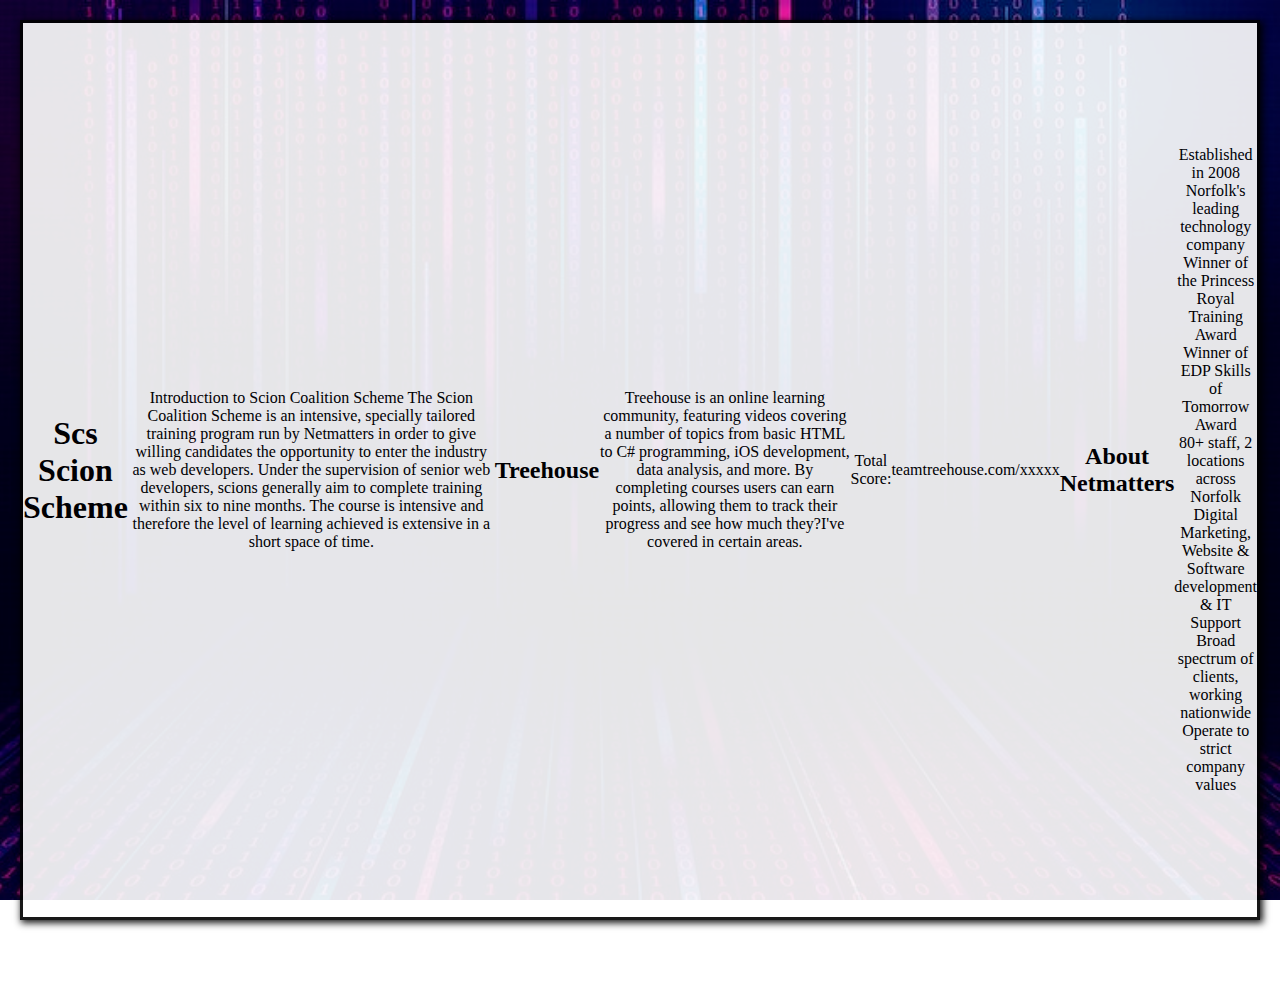
==== scheme.html @ 618d3753 "commit" ====
<!DOCTYPE html>
<html lang="en">
<head>
<meta charset="utf-8">
<title>SCS Scion Scheme</title>
<meta name="description" content="Roughly 155 characters">
<link rel="stylesheet" type="text/css" href="style.css">
<script src="https://ajax.googleapis.com/ajax/libs/jquery/1.7.1/jquery.min.js"></script>
<script src="script.js"></script>
</head>
<body>
<!-- Content -->
<section id="scsintro">
    <section id="introtext">
<h1 class="scion">Scs Scion Scheme</h1>
<p class="scheme">Introduction to Scion Coalition Scheme
    The Scion Coalition Scheme is an intensive, specially tailored training program run by Netmatters in order to give willing candidates the opportunity to enter the industry as web developers. Under the supervision of senior web developers, scions generally aim to complete training within six to nine months. The course is intensive and therefore the level of learning achieved is extensive in a short space of time.
    <br>
<h2 class="tree">Treehouse</h2>
    Treehouse is an online learning community, featuring videos covering a number of topics from basic HTML to C# programming, iOS development, data analysis, and more. By completing courses users can earn points, allowing them to track their progress and see how much they?I've covered in certain areas.
<p id="score">Total Score:</p>
<p>teamtreehouse.com/xxxxx</p>
    <br>
<h2 class="netmatter">About Netmatters</h2>
    Established in 2008
    <br>
    Norfolk's leading technology company
    <br>
    Winner of the Princess Royal Training Award
    <br>
    Winner of EDP Skills of Tomorrow Award
    <br>
    80+ staff, 2 locations across Norfolk
    <br>
    Digital Marketing, Website & Software development & IT Support
    <br>
    Broad spectrum of clients, working nationwide
    <br>
    Operate to strict company values</p>
</section>
</section>
</body>
</html>
---- style.css ----
*{
    margin: 0;
    padding: 0;
    box-sizing: border-box;
}

html{
    scroll-behavior: smooth;
}

/* Navigation Bar */

.navbar{
    display: flex;
    justify-content: center;
    align-items: center;
    background-color: rgba(0, 0, 0, 0.5);
    position: sticky;
    top: 0;
}

.navbar ul{
    display: flex;
    list-style: none;
    margin: 20px 0px;
}

.navbar ul li{
    font-family: century;
    font-size: 1.1rem;
    font-weight: bold;
}

.navbar ul li a{
    text-decoration: none;
    color: #0071AA;
    padding: 8px 25px;
    transition: all .5s ease;
}

.navbar ul li a:hover{
    background-color: #0071AA;
    color: black;
    box-shadow: 0 0 10px #0071AA;
}

/* Home Section */

#home{
    display: flex;
    flex-direction: column;
    background-color: rgba(0, 0, 0, 0,5);
    height: 840px;
    justify-content: center;
    align-items: center;
    color: white;
}

#home::before{
    content: "";
    position: absolute;
    top: 0;
    right: 0;
    background-color: black;
    background: url('img/banner.png') no-repeat right center/cover;
    height: 900px;
    width: 100%;
    z-index: -1;
    opacity: 1;
}

.main{
    display: flex;
    flex-direction: column;
    /* border: 1px solid white; */
    align-items: center;
    position: absolute;
    top: 30%;
    left: 10%;
}

.headings{
    font-family: century;
    font-size: 3rem;
    text-align: center;
    margin: 40px 0px;
}

.btn{
    padding: 10px 35px;
    background-color: transparent;
    border: 1px solid #0071AA;
    color: #0071AA;
    outline: none;
    transition: .6s ease;
}

.btn:hover{
    cursor: pointer;
    background-color: #0071AA;
    color: black;
    box-shadow: 0 0 5px #0071AA, 0 0 10px #0071AA, 0 0 15px #0071AA;
    font-weight: bold;
}

/* About Section */

#about{
    display: flex;
    flex-direction: column;
    box-sizing: border-box;
    padding: 20px;
    margin-bottom: 50px;
}

#pic{
    display: flex;
}

#pic img{
    width: 575px;
    height: 400px;
    border-radius: 90%;
}

#pic img:hover{
    transform: scale(1.2) rotate(360deg);
    transition: 1.5s;
}

#intro{
    display: flex;
    flex-direction: column;
    text-align: justify;
    padding: 10px;
}

#intro h2{
    font-size: 2rem;
    margin-bottom: 20px;
}

/* Coding Examples */

#examples{
    display: flex;
    flex-direction: column;
    background-color: rgba(0, 0, 0, 0.9);
    color: white;
    align-items: center;
    padding: 20px;
}

.gallery{
    display:flex;
    flex-wrap: wrap;
    justify-content: space-around;
    box-sizing: border-box;
}

.gallery img{
    width: 360px;
    height: 240px;
    margin: 10px;
}

/* Contact Section */

#contact{
    display: flex;
    flex-direction: column;
    box-sizing: border-box;
    background-color: rgba(0, 0, 0, 0.9);
    color: white;
}

.form {
    display: flex;
    flex-direction:column;
    box-sizing: border-box;
    align-items: center;
    margin: 20px 0px;
}

.input{
    padding: 12px;
    margin: 15px;
    width: 30%;
    border: none;
    outline: note;
}

#msg{
    width: 20%;
    padding: 10px;
    margin: 15px;
    border: none;
    outline: none;
}

#send{
    padding: 10px;
    width: 10%;
    margin: 40px;
    border: none;
    outline: none;
}

#send:hover{
    cursor: pointer;
    box-shadow: 0 0 10px white;
}

/* Scs Scheme */

#scsintro{
    display: flex;
    flex-direction: column;
    box-sizing: border-box;
    padding: 20px;
    margin-bottom: 50px;
    text-align: center;
}

#scsintro::before{
    content: "";
    position: absolute;
    top: 0;
    right: 0;
    background-color: black;
    background: url('img/techback.jpg') no-repeat right center/cover;
    height: 100%;
    width: 100%;
    z-index: -1;
    opacity: 1;
}

#introtext{
    display: flex; 
    justify-content: center; 
    align-items: center; 
    height: 100vh;
    margin: 0;
    background-color:white;
    opacity: 0.90;
    border: 3px solid black;
    box-shadow: 2px 2px 7px 1px black;
}

#netmatter{
    display: flex;
    flex-direction:row;
    text-align: center;
    padding: 10px;
}
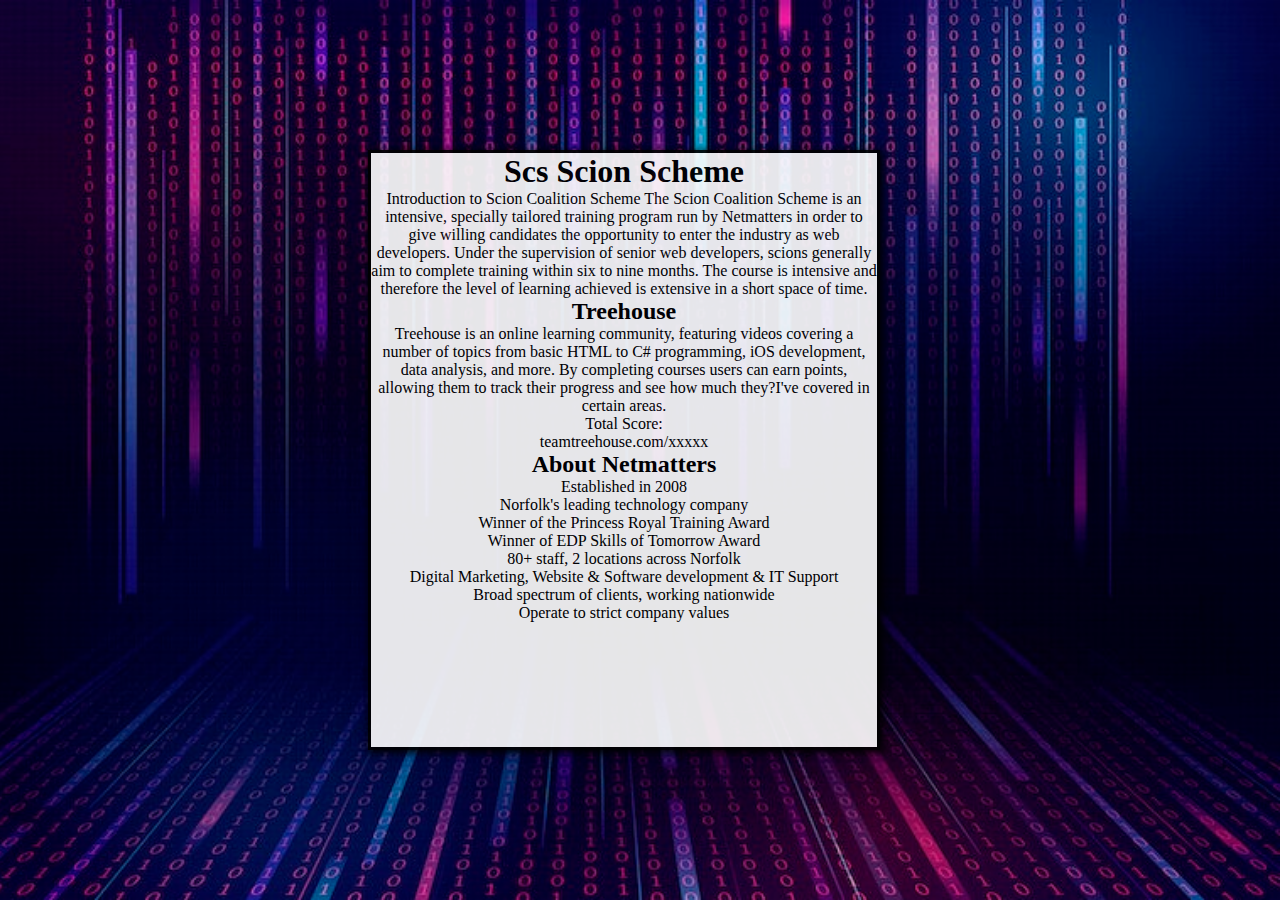
==== commit 823b8d56: "commit" ====
--- a/scheme.html
+++ b/scheme.html
@@ -11,16 +11,16 @@
 <body>
 <!-- Content -->
 <section id="scsintro">
+<div class="container">
     <section id="introtext">
 <h1 class="scion">Scs Scion Scheme</h1>
 <p class="scheme">Introduction to Scion Coalition Scheme
     The Scion Coalition Scheme is an intensive, specially tailored training program run by Netmatters in order to give willing candidates the opportunity to enter the industry as web developers. Under the supervision of senior web developers, scions generally aim to complete training within six to nine months. The course is intensive and therefore the level of learning achieved is extensive in a short space of time.
-    <br>
 <h2 class="tree">Treehouse</h2>
     Treehouse is an online learning community, featuring videos covering a number of topics from basic HTML to C# programming, iOS development, data analysis, and more. By completing courses users can earn points, allowing them to track their progress and see how much they?I've covered in certain areas.
 <p id="score">Total Score:</p>
 <p>teamtreehouse.com/xxxxx</p>
-    <br>
+   
 <h2 class="netmatter">About Netmatters</h2>
     Established in 2008
     <br>
@@ -37,6 +37,7 @@
     Broad spectrum of clients, working nationwide
     <br>
     Operate to strict company values</p>
+</div>
 </section>
 </section>
 </body>
--- a/style.css
+++ b/style.css
@@ -62,7 +62,7 @@
     top: 0;
     right: 0;
     background-color: black;
-    background: url('img/banner.png') no-repeat right center/cover;
+    background: url('img/banner2.png') no-repeat right center/cover;
     height: 900px;
     width: 100%;
     z-index: -1;
@@ -215,11 +215,10 @@
 
 #scsintro{
     display: flex;
-    flex-direction: column;
+
     box-sizing: border-box;
     padding: 20px;
     margin-bottom: 50px;
-    text-align: center;
 }
 
 #scsintro::before{
@@ -235,21 +234,23 @@
     opacity: 1;
 }
 
+.container{
+    height: 200px;
+    right: 50%;
+  }
+
 #introtext{
-    display: flex; 
-    justify-content: center; 
-    align-items: center; 
-    height: 100vh;
     margin: 0;
+    position: absolute;
+    top: 50%;
+    -ms-transform: translateY(-50%);
+    transform: translateY(-50%);
+    text-align: center;
     background-color:white;
     opacity: 0.90;
     border: 3px solid black;
     box-shadow: 2px 2px 7px 1px black;
-}
-
-#netmatter{
-    display: flex;
-    flex-direction:row;
-    text-align: center;
-    padding: 10px;
+    height: 600px;
+    width: 40%;
+    right: 400px;
 }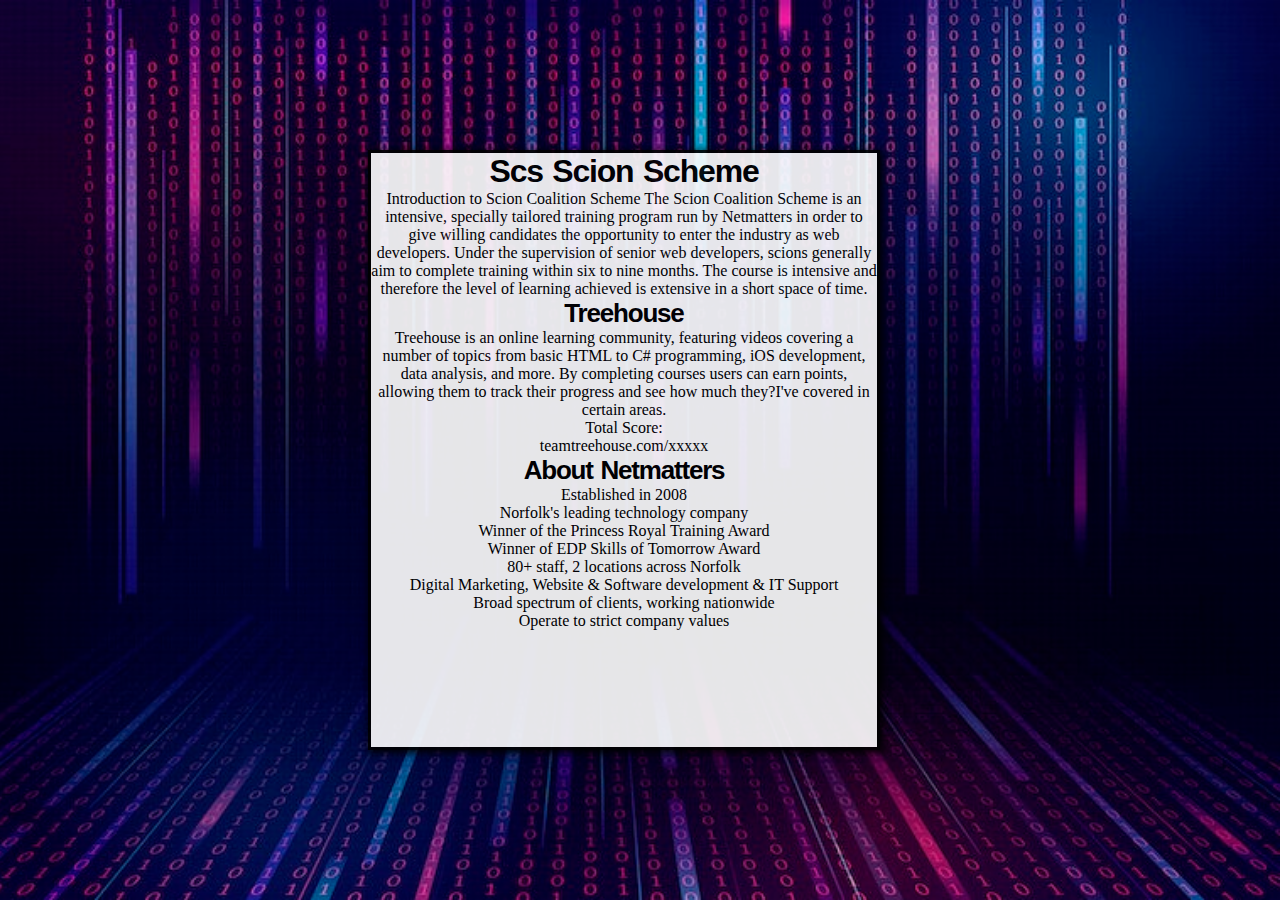
==== commit 28762161: "commit" ====
--- a/scheme.html
+++ b/scheme.html
@@ -11,7 +11,7 @@
 <body>
 <!-- Content -->
 <section id="scsintro">
-<div class="container">
+<div class="conta">
     <section id="introtext">
 <h1 class="scion">Scs Scion Scheme</h1>
 <p class="scheme">Introduction to Scion Coalition Scheme
@@ -20,7 +20,6 @@
     Treehouse is an online learning community, featuring videos covering a number of topics from basic HTML to C# programming, iOS development, data analysis, and more. By completing courses users can earn points, allowing them to track their progress and see how much they?I've covered in certain areas.
 <p id="score">Total Score:</p>
 <p>teamtreehouse.com/xxxxx</p>
-   
 <h2 class="netmatter">About Netmatters</h2>
     Established in 2008
     <br>
--- a/style.css
+++ b/style.css
@@ -62,7 +62,7 @@
     top: 0;
     right: 0;
     background-color: black;
-    background: url('img/banner2.png') no-repeat right center/cover;
+    background: url('img/banner3.png') no-repeat right center/cover;
     height: 900px;
     width: 100%;
     z-index: -1;
@@ -164,6 +164,12 @@
     margin: 10px;
 }
 
+.gallery img:hover {
+    transform: scale(1.2);
+    transition: 1s;
+}
+
+
 /* Contact Section */
 
 #contact{
@@ -215,10 +221,29 @@
 
 #scsintro{
     display: flex;
-
     box-sizing: border-box;
     padding: 20px;
     margin-bottom: 50px;
+}
+
+#scsintro h1 {
+    font-family: "Arial Black", Gadget, sans-serif;
+    font-size: 32px;
+    letter-spacing: -1.2px;
+    word-spacing: 1.8px;
+    color: #000000;
+    font-weight: 700;
+    text-decoration: none solid rgb(68, 68, 68);
+}
+
+#scsintro h2 {
+    font-family: "Arial Black", Gadget, sans-serif;
+    font-size: 26px;
+    letter-spacing: -1.2px;
+    word-spacing: 1.8px;
+    color: #000000;
+    font-weight: 700;
+    text-decoration: none solid rgb(68, 68, 68);
 }
 
 #scsintro::before{
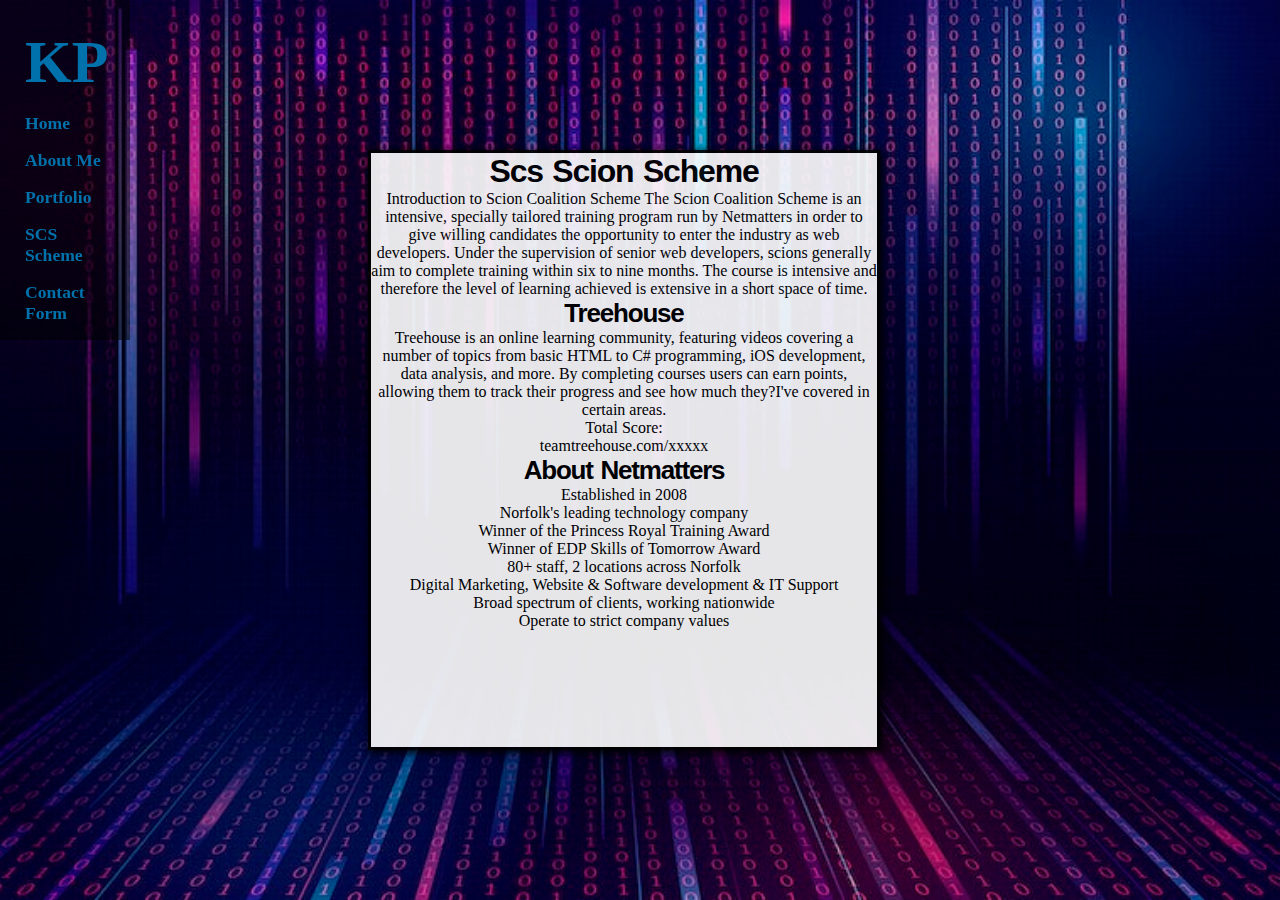
==== commit 4239bc0d: "commit" ====
--- a/scheme.html
+++ b/scheme.html
@@ -10,6 +10,19 @@
 </head>
 <body>
 <!-- Content -->
+<!-- Navigation Bar -->
+<nav class="navbar">
+    <ul>
+        <div class="vertical-menu">
+        <li id="kp"><a href="#home">KP</a></li>
+        <li><a href="index.html/home">Home</a></li>
+        <li><a href="index.html/about">About Me</a></li>
+        <li><a href="index.html/portfolio">Portfolio</a></li>
+        <li><a href="#">SCS Scheme</a></li>
+        <li><a href="index.html/contact">Contact Form</a></li>
+        </div>
+    </ul>
+</nav>
 <section id="scsintro">
 <div class="conta">
     <section id="introtext">
--- a/style.css
+++ b/style.css
@@ -11,13 +11,23 @@
 /* Navigation Bar */
 
 .navbar{
-    display: flex;
     justify-content: center;
     align-items: center;
     background-color: rgba(0, 0, 0, 0.5);
-    position: sticky;
-    top: 0;
-}
+    position: fixed;
+}
+
+/* Vertical Sidebar */
+
+.vertical-menu {
+    width: 130px; 
+    height: 300px;
+  }
+  
+  .vertical-menu a {
+    display: block; 
+    text-decoration: none;
+  }
 
 .navbar ul{
     display: flex;
@@ -29,6 +39,7 @@
     font-family: century;
     font-size: 1.1rem;
     font-weight: bold;
+    
 }
 
 .navbar ul li a{
@@ -42,6 +53,10 @@
     background-color: #0071AA;
     color: black;
     box-shadow: 0 0 10px #0071AA;
+}
+
+.navbar ul li:first-child{
+    font-size: 60px;
 }
 
 /* Home Section */
@@ -245,6 +260,7 @@
     font-weight: 700;
     text-decoration: none solid rgb(68, 68, 68);
 }
+
 
 #scsintro::before{
     content: "";
